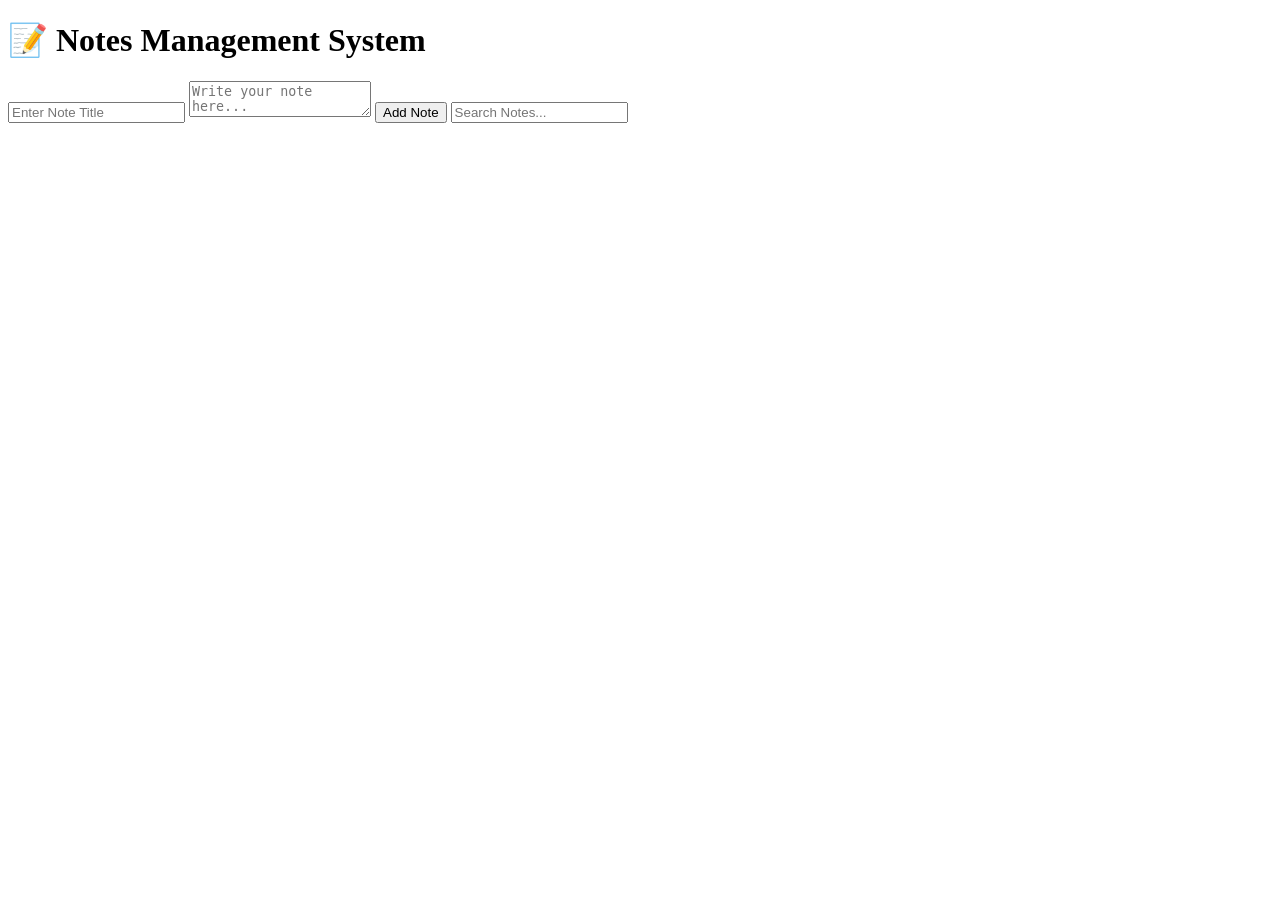
==== index.html @ 11006873 "Create index.html for Notes Management System" ====
<!DOCTYPE html>
<html lang="en">
<head>
    <meta charset="UTF-8">
    <meta name="viewport" content="width=device-width, initial-scale=1.0">
    <title>Notes Management System</title>
    <link rel="stylesheet" href="style.css">
</head>
<body>

    <div class="container">
        <h1>📝 Notes Management System</h1>

        <input type="text" id="title" placeholder="Enter Note Title">

        <textarea id="note" placeholder="Write your note here..."></textarea>

        <button onclick="addNote()">Add Note</button>

        <input type="text" id="search" placeholder="Search Notes..." onkeyup="searchNotes()">

        <div id="notesContainer"></div>
    </div>

    <script src="script.js"></script>

</body>
</html>
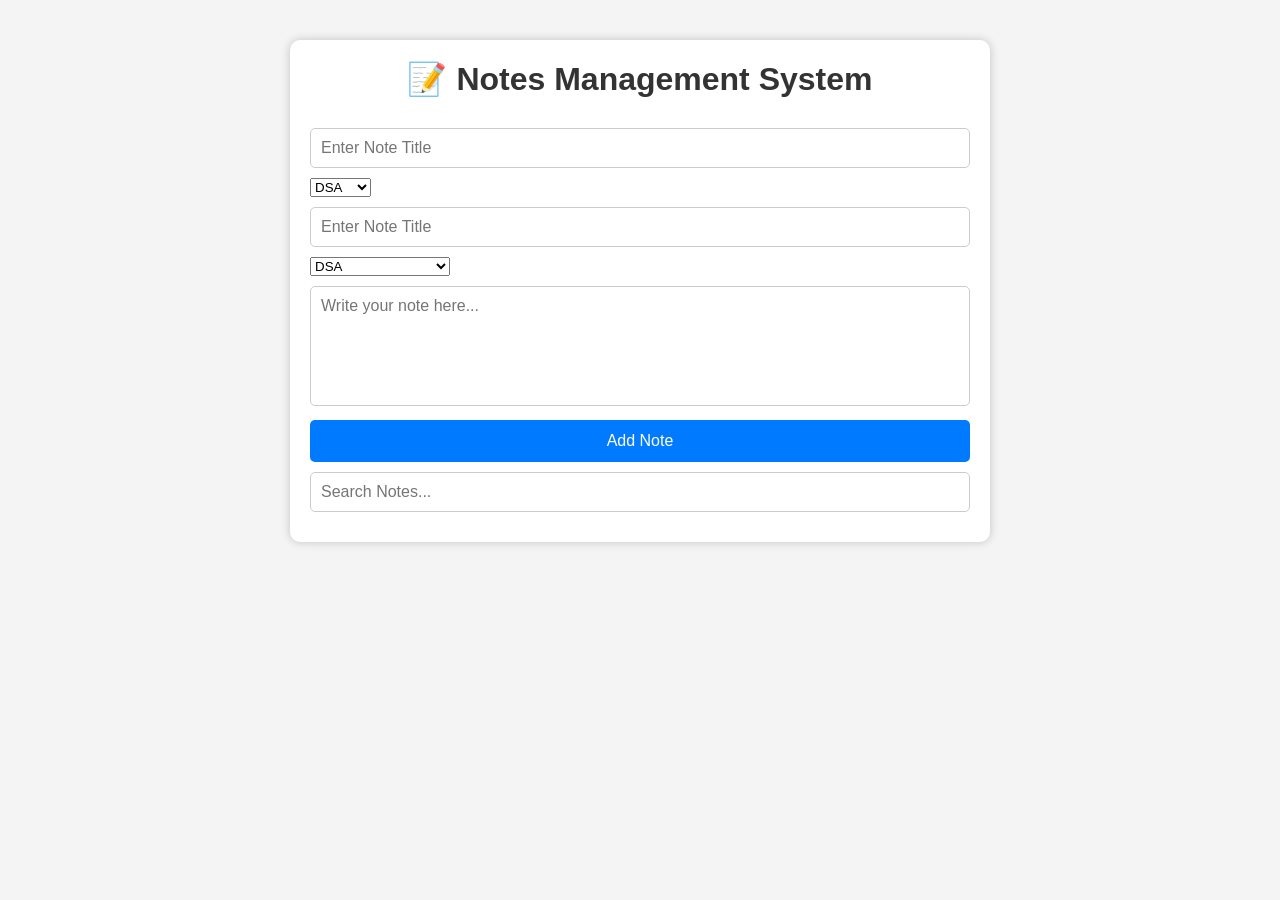
==== commit ebcc1a4d: "Add category selection to notes form" ====
--- a/index.html
+++ b/index.html
@@ -10,19 +10,48 @@
 
     <div class="container">
         <h1>📝 Notes Management System</h1>
-
         <input type="text" id="title" placeholder="Enter Note Title">
 
-        <textarea id="note" placeholder="Write your note here..."></textarea>
+<select id="category">
+    <option value="DSA">DSA</option>
+    <option value="DBMS">DBMS</option>
+    <!DOCTYPE html>
+<html lang="en">
+<head>
+    <meta charset="UTF-8">
+    <meta name="viewport" content="width=device-width, initial-scale=1.0">
+    <title>Notes Management System</title>
+    <link rel="stylesheet" href="style.css">
+</head>
+<body>
 
-        <button onclick="addNote()">Add Note</button>
+<div class="container">
 
-        <input type="text" id="search" placeholder="Search Notes..." onkeyup="searchNotes()">
+    <h1>📝 Notes Management System</h1>
 
-        <div id="notesContainer"></div>
-    </div>
+    <input type="text" id="title" placeholder="Enter Note Title">
 
-    <script src="script.js"></script>
+    <select id="category">
+        <option value="DSA">DSA</option>
+        <option value="DBMS">DBMS</option>
+        <option value="OS">Operating System</option>
+        <option value="CN">Computer Networks</option>
+        <option value="Java">Java</option>
+        <option value="Python">Python</option>
+        <option value="Others">Others</option>
+    </select>
+
+    <textarea id="note" placeholder="Write your note here..."></textarea>
+
+    <button onclick="addNote()">Add Note</button>
+
+    <input type="text" id="search" placeholder="Search Notes..." onkeyup="searchNotes()">
+
+    <div id="notesContainer"></div>
+
+</div>
+
+<script src="script.js"></script>
 
 </body>
 </html>
--- a/style.css
+++ b/style.css
@@ -0,0 +1,94 @@
+*{
+    margin:0;
+    padding:0;
+    box-sizing:border-box;
+    font-family:Arial, sans-serif;
+}
+
+body{
+    background:#f4f4f4;
+}
+
+.container{
+    width:80%;
+    max-width:700px;
+    margin:40px auto;
+    background:#fff;
+    padding:20px;
+    border-radius:10px;
+    box-shadow:0 0 10px rgba(0,0,0,0.2);
+}
+
+h1{
+    text-align:center;
+    margin-bottom:20px;
+    color:#333;
+}
+
+input,
+textarea{
+    width:100%;
+    padding:10px;
+    margin:10px 0;
+    border:1px solid #ccc;
+    border-radius:5px;
+    font-size:16px;
+}
+
+textarea{
+    height:120px;
+    resize:none;
+}
+
+button{
+    width:100%;
+    padding:12px;
+    background:#007bff;
+    color:white;
+    border:none;
+    border-radius:5px;
+    cursor:pointer;
+    font-size:16px;
+}
+
+button:hover{
+    background:#0056b3;
+}
+
+.note{
+    background:#f9f9f9;
+    border-left:5px solid #007bff;
+    padding:15px;
+    margin-top:15px;
+    border-radius:5px;
+}
+
+.note h3{
+    margin-bottom:10px;
+}
+
+.note p{
+    margin-bottom:15px;
+}
+
+.note button{
+    width:auto;
+    margin-right:10px;
+    padding:8px 15px;
+}
+
+.delete{
+    background:red;
+}
+
+.delete:hover{
+    background:darkred;
+}
+
+.edit{
+    background:green;
+}
+
+.edit:hover{
+    background:darkgreen;
+}
--- a/style.css
+++ b/style.css
@@ -0,0 +1,94 @@
+*{
+    margin:0;
+    padding:0;
+    box-sizing:border-box;
+    font-family:Arial, sans-serif;
+}
+
+body{
+    background:#f4f4f4;
+}
+
+.container{
+    width:80%;
+    max-width:700px;
+    margin:40px auto;
+    background:#fff;
+    padding:20px;
+    border-radius:10px;
+    box-shadow:0 0 10px rgba(0,0,0,0.2);
+}
+
+h1{
+    text-align:center;
+    margin-bottom:20px;
+    color:#333;
+}
+
+input,
+textarea{
+    width:100%;
+    padding:10px;
+    margin:10px 0;
+    border:1px solid #ccc;
+    border-radius:5px;
+    font-size:16px;
+}
+
+textarea{
+    height:120px;
+    resize:none;
+}
+
+button{
+    width:100%;
+    padding:12px;
+    background:#007bff;
+    color:white;
+    border:none;
+    border-radius:5px;
+    cursor:pointer;
+    font-size:16px;
+}
+
+button:hover{
+    background:#0056b3;
+}
+
+.note{
+    background:#f9f9f9;
+    border-left:5px solid #007bff;
+    padding:15px;
+    margin-top:15px;
+    border-radius:5px;
+}
+
+.note h3{
+    margin-bottom:10px;
+}
+
+.note p{
+    margin-bottom:15px;
+}
+
+.note button{
+    width:auto;
+    margin-right:10px;
+    padding:8px 15px;
+}
+
+.delete{
+    background:red;
+}
+
+.delete:hover{
+    background:darkred;
+}
+
+.edit{
+    background:green;
+}
+
+.edit:hover{
+    background:darkgreen;
+}
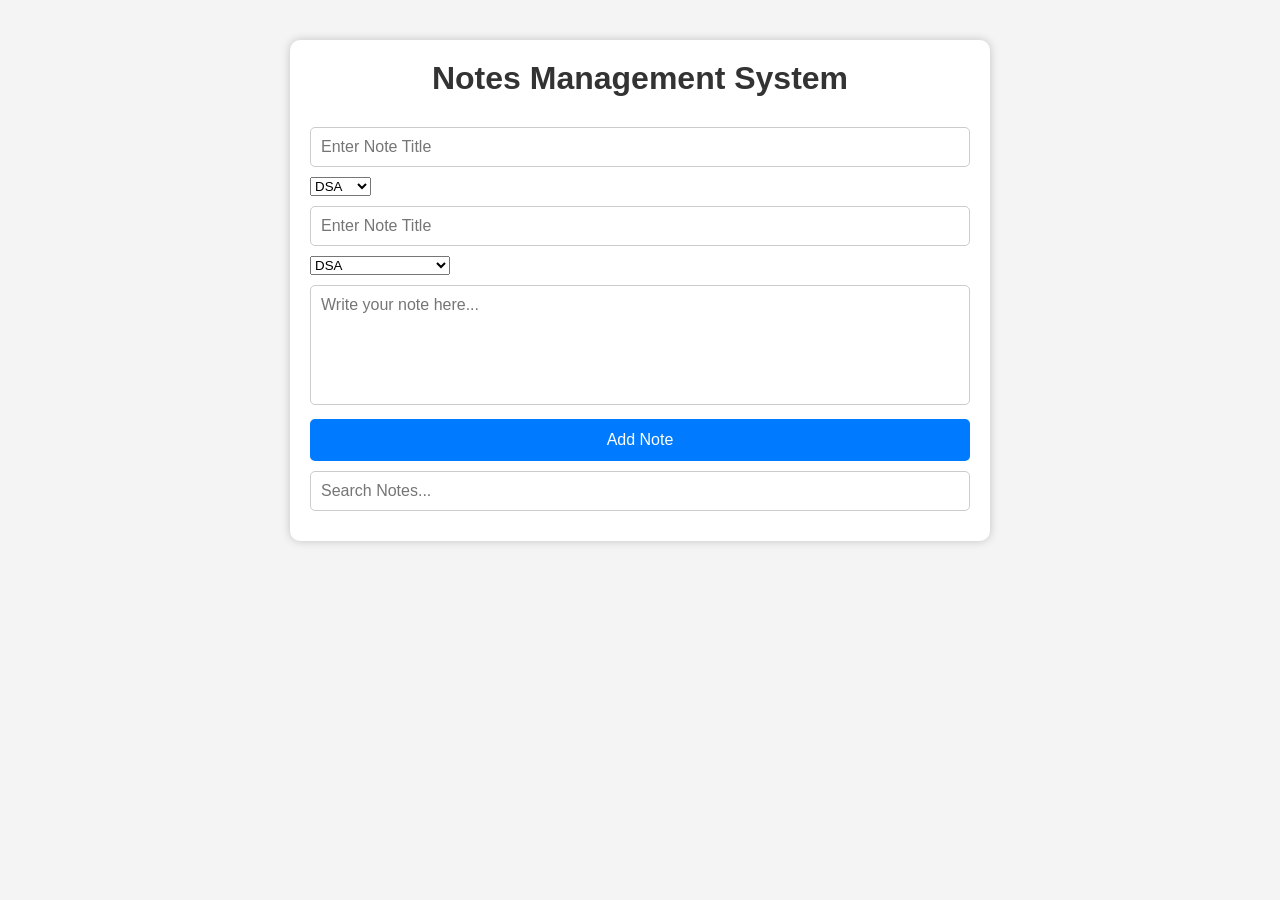
==== commit dbbb608f: "Update title and add dark mode button Removed emoji from the title and added a button for dark mode." ====
--- a/index.html
+++ b/index.html
@@ -9,7 +9,7 @@
 <body>
 
     <div class="container">
-        <h1>📝 Notes Management System</h1>
+        <h1>Notes Management System</h1>
         <input type="text" id="title" placeholder="Enter Note Title">
 
 <select id="category">
@@ -27,7 +27,10 @@
 
 <div class="container">
 
-    <h1>📝 Notes Management System</h1>
+    <h1> Notes Management System</h1>
+    <button id="themeBtn" onclick="toggleTheme()">
+     Dark Mode
+</button>
 
     <input type="text" id="title" placeholder="Enter Note Title">
 
